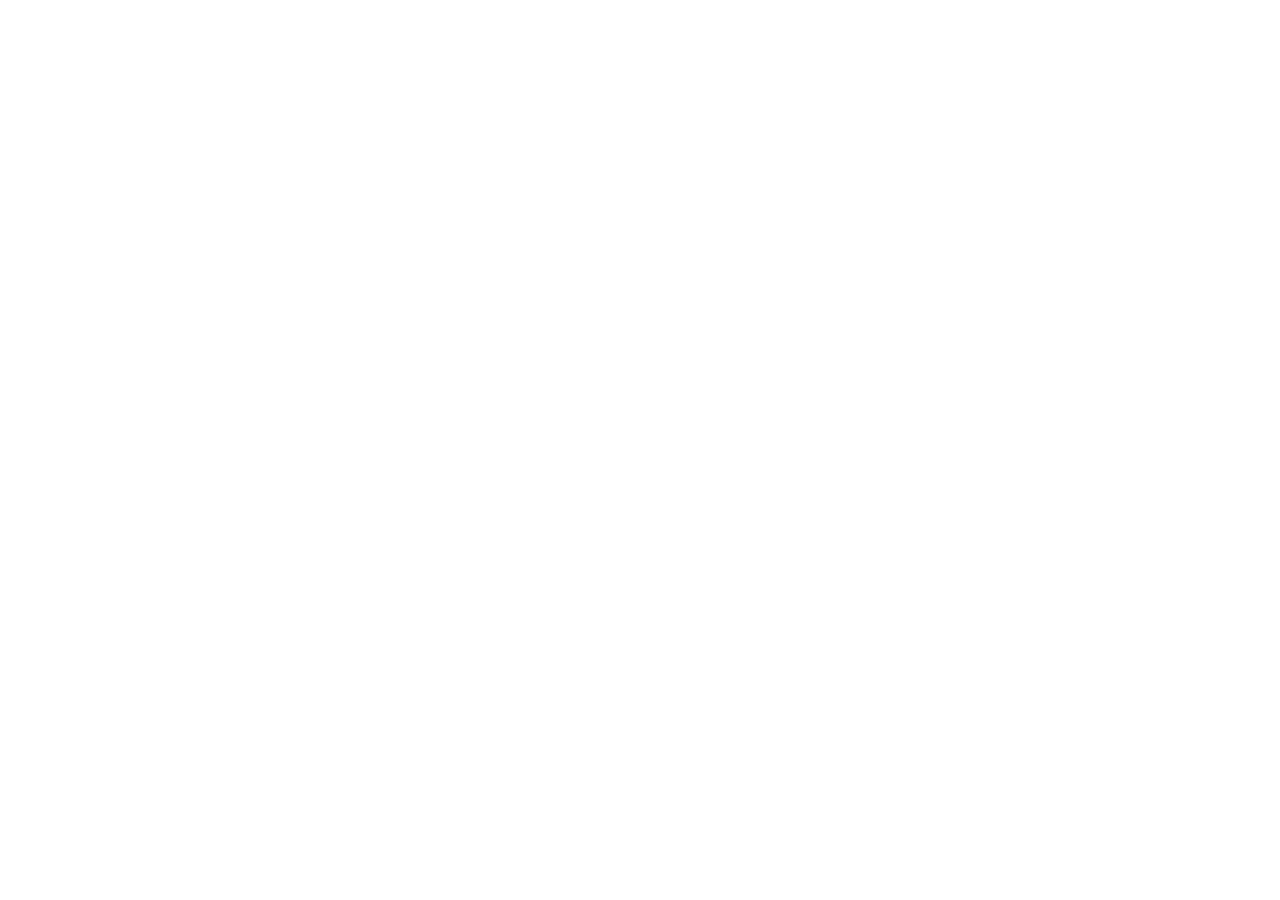
==== DOM/JQuery/index.html @ 5d5cfb1b "Start Jquery assignment" ====
<!DOCTYPE html>
<html lang="en">
  <head>
    <meta charset="UTF-8" />
    <meta http-equiv="X-UA-Compatible" content="IE=edge" />
    <meta name="viewport" content="width=device-width, initial-scale=1.0" />
    <title>Document</title>
    <link rel="stylesheet" href="styles.css" />
  </head>
  <body>
    <script
      src="https://code.jquery.com/jquery-3.6.3.js"
      integrity="sha256-nQLuAZGRRcILA+6dMBOvcRh5Pe310sBpanc6+QBmyVM="
      crossorigin="anonymous"
    ></script>
    <script src="index.js"></script>
  </body>
</html>
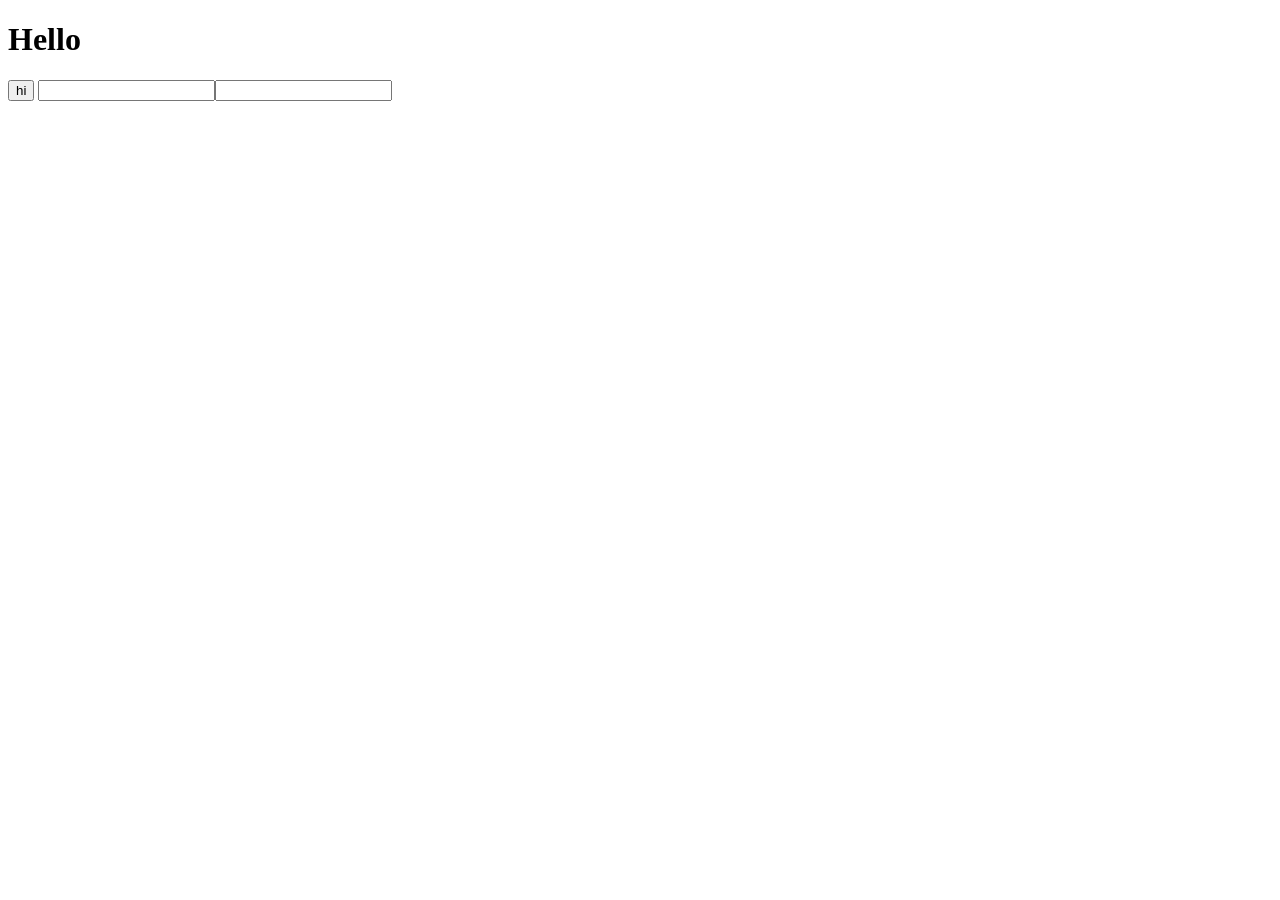
==== commit 44bdf21f: "Finish JQuery module" ====
--- a/DOM/JQuery/index.html
+++ b/DOM/JQuery/index.html
@@ -8,6 +8,9 @@
     <link rel="stylesheet" href="styles.css" />
   </head>
   <body>
+    <h1>Hello</h1>
+    <button>hi</button>
+    <input /><input />
     <script
       src="https://code.jquery.com/jquery-3.6.3.js"
       integrity="sha256-nQLuAZGRRcILA+6dMBOvcRh5Pe310sBpanc6+QBmyVM="
